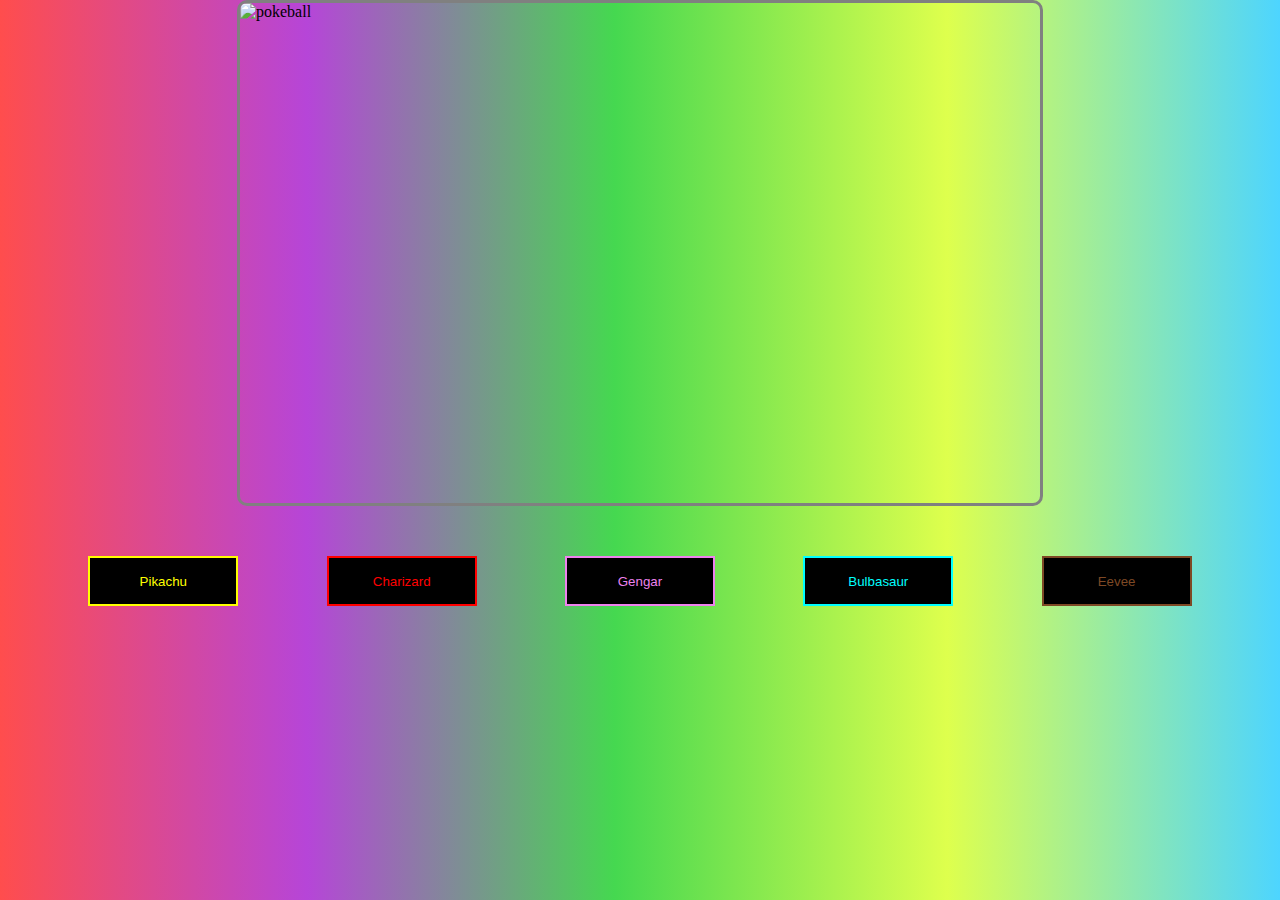
==== HW1.html @ 50ae53b9 "a" ====
<!DOCTYPE html>
<html lang="en">
<head>
    <meta charset="UTF-8">
    <meta http-equiv="X-UA-Compatible" content="IE=edge">
    <meta name="viewport" content="width=device-width, initial-scale=1.0">
    <title>Pokedex</title>
</head>
<body style="padding: 0px; margin: 0px;">
<div style="background-image: linear-gradient(to right, #ff4d4d 0%, #b645d8, #45d850 48%, #deff4d, #4dd5ff 100%);  height: 100vh;">
<div style="display: flex; justify-content:center;">
<img src="https://c4.wallpaperflare.com/wallpaper/968/890/504/pokemon-poke-balls-wet-wallpaper-preview.jpg"
alt="pokeball"
id="pokeball"
style="border: 3px solid gray; border-radius: 10px; height: 500px; width: 800px;">
</div>
<div style="display: flex; justify-content:space-evenly; align-items:center; margin-top: 50px;">
<button id="Pikachu" style="height: 50px; width: 150px; 
color: yellow; background-color :black; border: 2px solid yellow; 
cursor: pointer;">Pikachu</button>
<button id="Charizard" style="height: 50px; width: 150px; 
color: red; background-color :black; border: 2px solid red; 
cursor: pointer;">Charizard</button>
<button id="Gengar" style="height: 50px; width: 150px; 
color: violet; background-color :black; border: 2px solid violet; 
cursor: pointer;">Gengar</button>
<button id="Bulbasaur" style="height: 50px; width: 150px; 
color: aqua; background-color :black; border: 2px solid aqua; 
cursor: pointer;">Bulbasaur</button>
<button id="Eevee" style="height: 50px; width: 150px; 
color: rgb(126, 73, 37); background-color :black; border: 2px solid rgb(126, 73, 37);
cursor: pointer;">Eevee</button>

</div>
</div>
<script>
var yellow = "border: 3px solid yellow; height:500px; width: 800px; border-radius: 10px;"
var red = "border: 3px solid red; height:500px; width: 800px; border-radius: 10px;"
var purple = "border: 3px solid violet; height:500px; width: 800px; border-radius: 10px;"
var blue= "border: 3px solid aqua; height:500px; width: 800px; border-radius: 10px;"
var brown= "border: 3px solid rgb(126, 73, 37); height:500px; width: 800px; border-radius: 10px;"

document
.getElementById("Pikachu")
.addEventListener("click", function(){
document.getElementById("pokeball").src="https://c4.wallpaperflare.com/wallpaper/353/102/427/pokemon-yellow-pokemon-unlimited-anime-wallpaper-preview.jpg"
document.getElementById("pokeball").style= yellow;
});
document
.getElementById("Charizard")
.addEventListener("click", function(){
document.getElementById("pokeball").src="https://wallpaperaccess.com/full/5479829.jpg"
document.getElementById("pokeball").style= red;
});
document
.getElementById("Gengar")
.addEventListener("click", function(){
document.getElementById("pokeball").src="https://images.pling.com/img/00/00/60/98/21/1662785/1920x1080-16390950806401.jpg"
document.getElementById("pokeball").style= purple;
});
document
.getElementById("Bulbasaur")
.addEventListener("click", function(){
document.getElementById("pokeball").src="https://images.hdqwalls.com/wallpapers/bulbasaur-pokemon-dt.jpg"
document.getElementById("pokeball").style= blue;
});
document
.getElementById("Eevee")
.addEventListener("click", function(){
document.getElementById("pokeball").src="https://images6.alphacoders.com/648/648603.jpg"
document.getElementById("pokeball").style= brown;
});
</script>
</body>
</html>
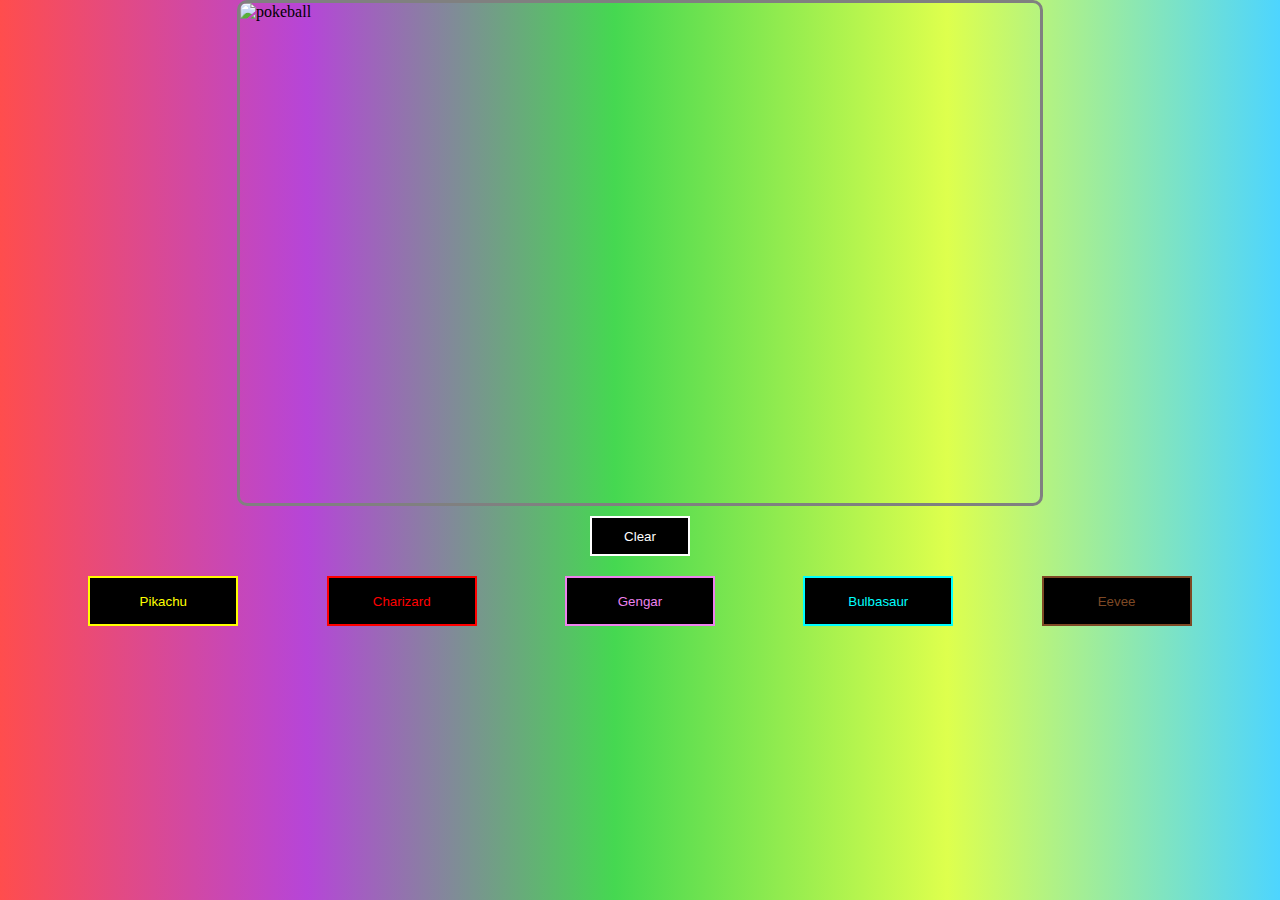
==== commit 134470bb: "First JS HomeWork" ====
--- a/HW1.html
+++ b/HW1.html
@@ -7,14 +7,19 @@
     <title>Pokedex</title>
 </head>
 <body style="padding: 0px; margin: 0px;">
-<div style="background-image: linear-gradient(to right, #ff4d4d 0%, #b645d8, #45d850 48%, #deff4d, #4dd5ff 100%);  height: 100vh;">
+<div style="background-image: linear-gradient(to right, #ff4d4d 0%, #b645d8, #45d851 48%, #deff4d, #4dd5ff 100%);  height: 100vh;">
 <div style="display: flex; justify-content:center;">
 <img src="https://c4.wallpaperflare.com/wallpaper/968/890/504/pokemon-poke-balls-wet-wallpaper-preview.jpg"
 alt="pokeball"
 id="pokeball"
 style="border: 3px solid gray; border-radius: 10px; height: 500px; width: 800px;">
 </div>
-<div style="display: flex; justify-content:space-evenly; align-items:center; margin-top: 50px;">
+<div style="display: flex; justify-content:space-evenly; align-items:center; margin-top: 10px;">
+<button id="Clear" style="height: 40px; width: 100px;
+color: white; background-color: black; border: 2px solid white;
+cursor: pointer;">Clear</button>
+</div>
+<div style="display: flex; justify-content:space-evenly; align-items:center; margin-top: 20px;">
 <button id="Pikachu" style="height: 50px; width: 150px; 
 color: yellow; background-color :black; border: 2px solid yellow; 
 cursor: pointer;">Pikachu</button>
@@ -39,6 +44,13 @@
 var purple = "border: 3px solid violet; height:500px; width: 800px; border-radius: 10px;"
 var blue= "border: 3px solid aqua; height:500px; width: 800px; border-radius: 10px;"
 var brown= "border: 3px solid rgb(126, 73, 37); height:500px; width: 800px; border-radius: 10px;"
+var gray= "border: 3px solid gray; border-radius: 10px; height: 500px; width: 800px;"
+document
+.getElementById("Clear")
+.addEventListener("click", function(){
+document.getElementById("pokeball").src="https://c4.wallpaperflare.com/wallpaper/968/890/504/pokemon-poke-balls-wet-wallpaper-preview.jpg"
+document.getElementById("pokeball").style= gray;
+});
 
 document
 .getElementById("Pikachu")
